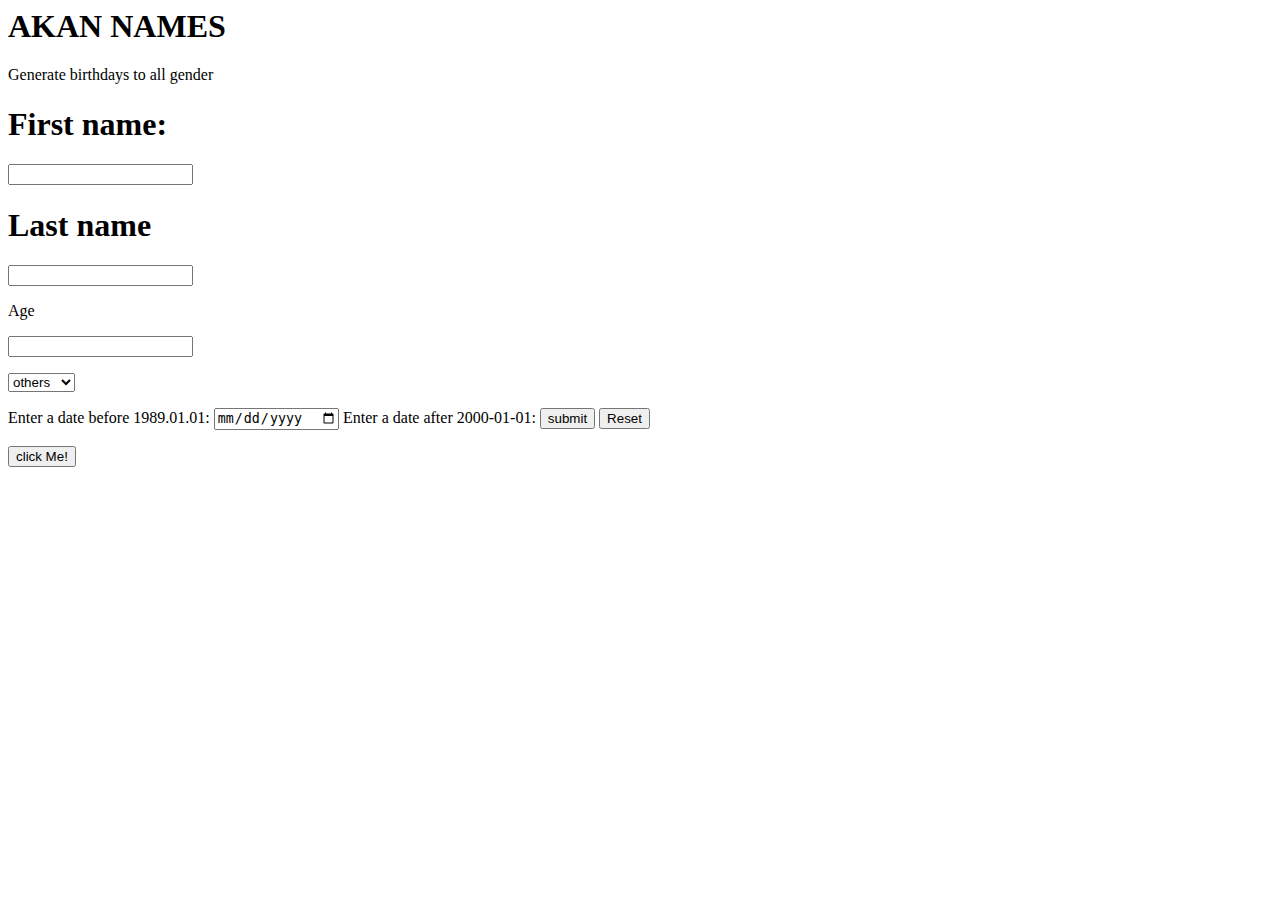
==== Desktop/my-school-projects/Java-script-project/index.html @ eebdd3a7 "Add html entries" ====
<html>
  <head>
      <title>NAMES</title>
      <link rel="stylesheet" type="text/css" href="css/style.css">
      <link rel="stylesheet"href="">
      </head>
      <body>
          <div class="container">
              <div class="row">
              <div class="col-md-6">
            <h1><strong>AKAN NAMES</strong></h1>
            <P>Generate birthdays to all gender</P>
            <form>
                <h1>First name:</h1>
                <input type="text" name="firstname"><br>
                <h1>Last name</h1>
                <input type="text" name="lastname">
            </form>
            <form>
                <p>Age</p>
                <input type="AGE" name="AGE">
            </form>
            <form action="/action.page.php">
                <select name="Gender">
                    <option value="others">others</option>
                    <option value="Female">Female</option>
                    <option value="Male">Male</option>
                </select>
             </form>

                <form>
                    Enter a date before 1989.01.01:
                    <input type="date" name="body" max="1979.12">
                    Enter a date after 2000-01-01:
                    <input="date" name="bday" min="2000-01-01">
                 <input type="submit" value="submit">
                  <input type="reset">
                </form>
                </div>
                <div class="col-md-6">
                </div>
                <button type="button" onclick="alert('Hello!')">click Me!</button>

                <script src="js/script"></script>
                </div>
                </div>
                </body>
                </html>
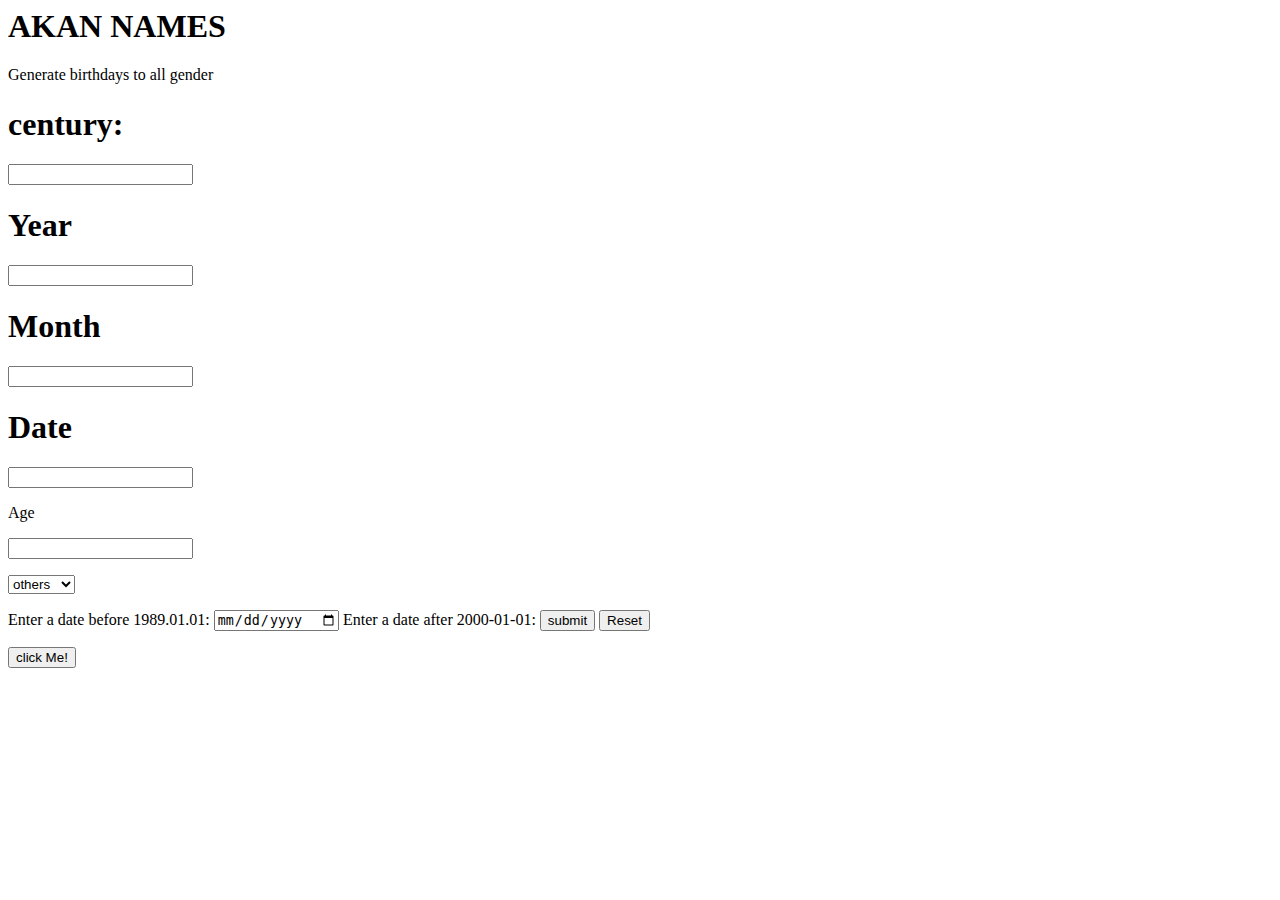
==== commit 79092147: "Add styles.css" ====
--- a/Desktop/my-school-projects/Java-script-project/index.html
+++ b/Desktop/my-school-projects/Java-script-project/index.html
@@ -11,10 +11,14 @@
             <h1><strong>AKAN NAMES</strong></h1>
             <P>Generate birthdays to all gender</P>
             <form>
-                <h1>First name:</h1>
-                <input type="text" name="firstname"><br>
-                <h1>Last name</h1>
-                <input type="text" name="lastname">
+                <h1>century:</h1>
+                <input type="text" name="century"><br>
+                <h1>Year</h1>
+                <input type="text" name="year">
+                <h1>Month</h1>
+                <input type="text" name="month">
+                <h1>Date</h1>
+                <input type="text" name="date">
             </form>
             <form>
                 <p>Age</p>
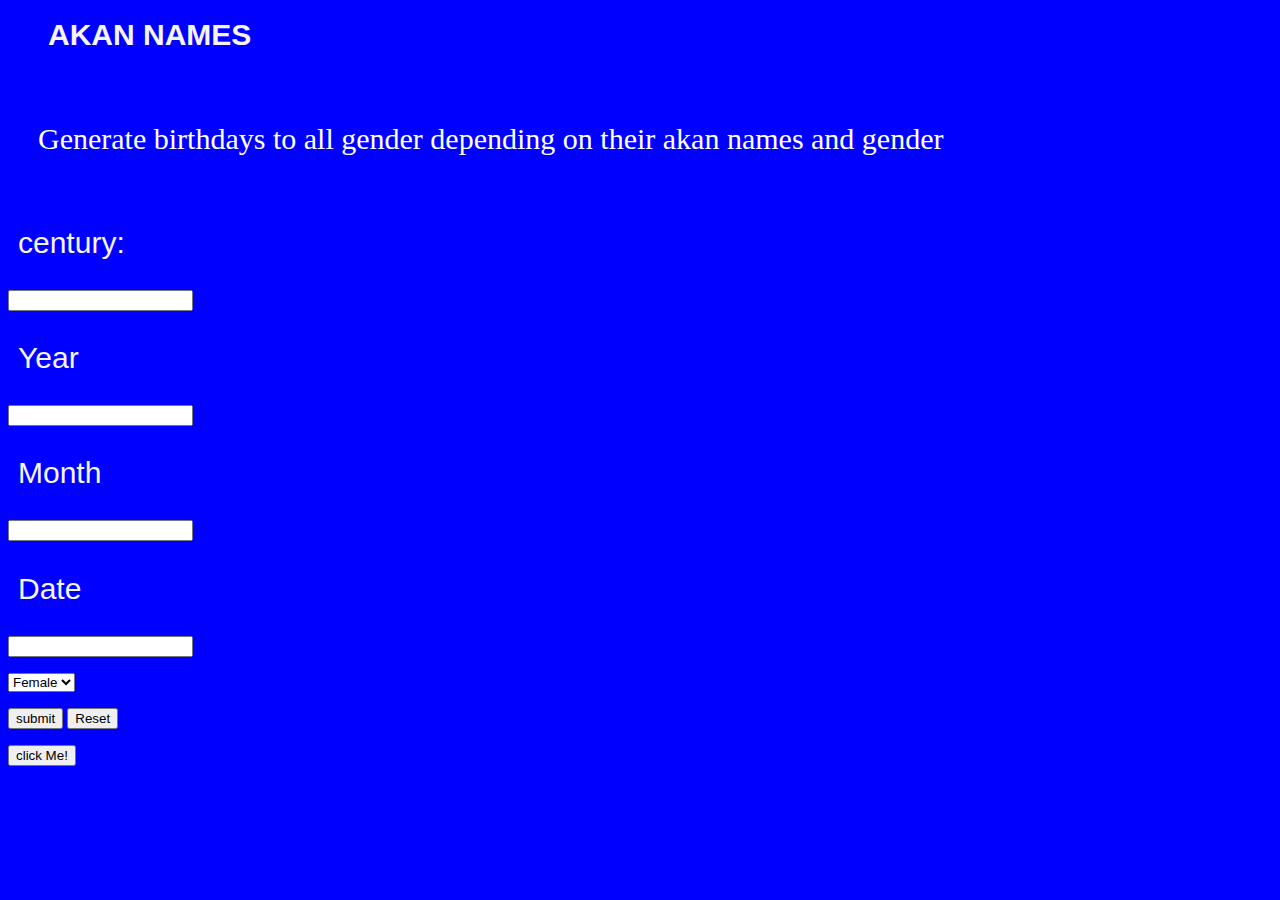
==== commit 897bd486: "Add README" ====
--- a/Desktop/my-school-projects/Java-script-project/index.html
+++ b/Desktop/my-school-projects/Java-script-project/index.html
@@ -1,16 +1,16 @@
 <html>
   <head>
       <title>NAMES</title>
-      <link rel="stylesheet" type="text/css" href="css/style.css">
-      <link rel="stylesheet"href="">
+      <link rel="stylesheet" type="text/css" href="css/styles.css">
+      
       </head>
       <body>
           <div class="container">
               <div class="row">
               <div class="col-md-6">
             <h1><strong>AKAN NAMES</strong></h1>
-            <P>Generate birthdays to all gender</P>
-            <form>
+            <P>Generate birthdays to all gender depending on their akan names and gender </P>
+            <form name="myForm" onsubmit="userInfo()">
                 <h1>century:</h1>
                 <input type="text" name="century"><br>
                 <h1>Year</h1>
@@ -18,25 +18,18 @@
                 <h1>Month</h1>
                 <input type="text" name="month">
                 <h1>Date</h1>
-                <input type="text" name="date">
+                <input type="text" name="day">
             </form>
-            <form>
-                <p>Age</p>
-                <input type="AGE" name="AGE">
-            </form>
+          
             <form action="/action.page.php">
-                <select name="Gender">
-                    <option value="others">others</option>
+                <select name="gender">
+                    
                     <option value="Female">Female</option>
                     <option value="Male">Male</option>
                 </select>
-             </form>
+               </form>
 
                 <form>
-                    Enter a date before 1989.01.01:
-                    <input type="date" name="body" max="1979.12">
-                    Enter a date after 2000-01-01:
-                    <input="date" name="bday" min="2000-01-01">
                  <input type="submit" value="submit">
                   <input type="reset">
                 </form>
@@ -45,7 +38,7 @@
                 </div>
                 <button type="button" onclick="alert('Hello!')">click Me!</button>
 
-                <script src="js/script"></script>
+                <script src="javascript/index.js"></script>
                 </div>
                 </div>
                 </body>
--- a/Desktop/my-school-projects/Java-script-project/css/styles.css
+++ b/Desktop/my-school-projects/Java-script-project/css/styles.css
@@ -0,0 +1,34 @@
+h1{
+    text-align: left;
+    color:whitesmoke;
+    font: 1em sans-serif;
+    padding: 10px;
+    font-size: 30px;
+} 
+P{
+    text-align: left;
+    padding: 30px;
+    color: white;
+    font-size: 30px;
+}
+body{
+    background-color: blue;
+}
+.container{
+    align-items: center;
+}
+.row{
+    align-items :center;
+}
+.col-md-6{
+    align-items: center;
+
+}
+h1 strong{
+    text-align: center;
+    padding: 30px
+} 
+
+
+
+
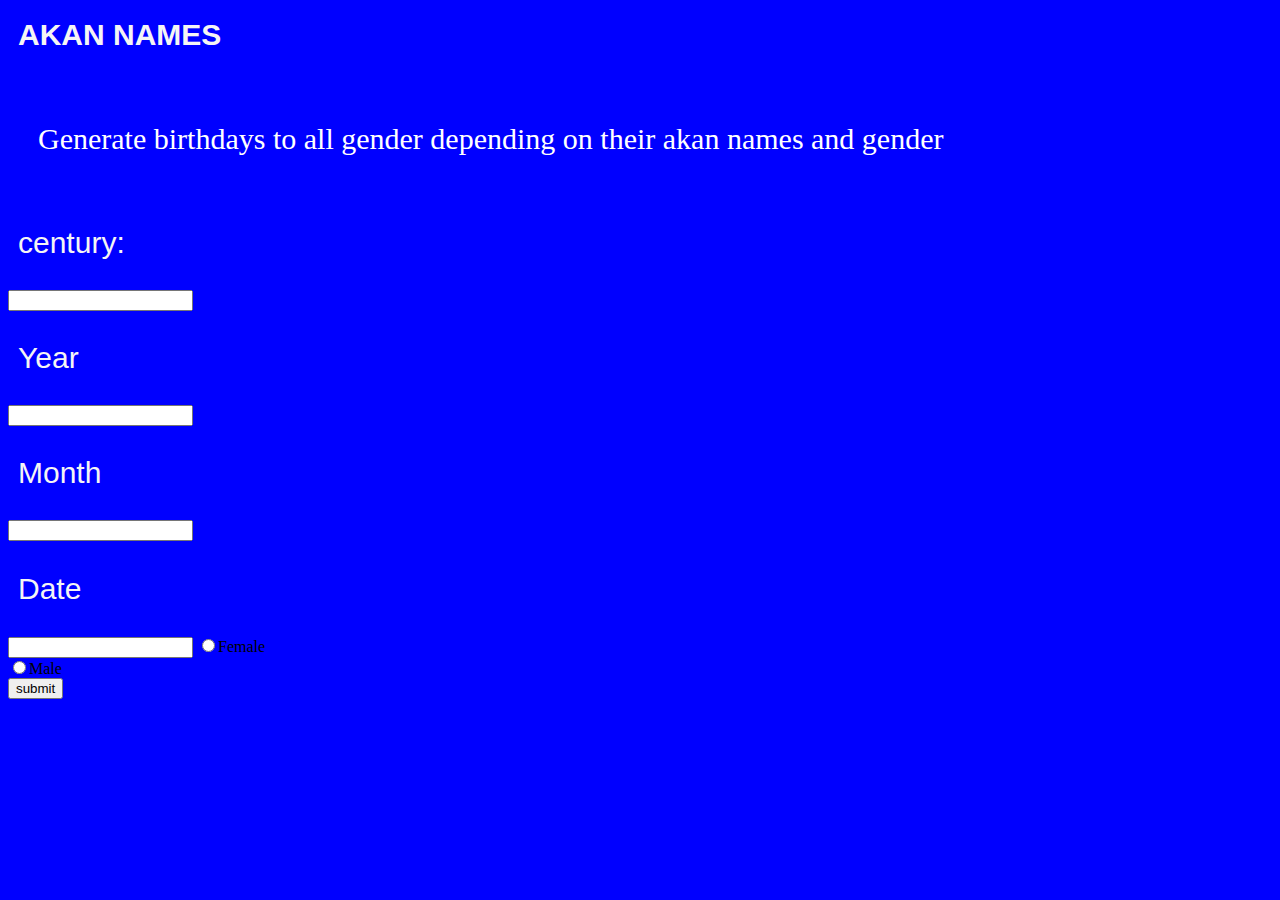
==== commit ff51522c: "Add html" ====
--- a/Desktop/my-school-projects/Java-script-project/index.html
+++ b/Desktop/my-school-projects/Java-script-project/index.html
@@ -5,12 +5,11 @@
       
       </head>
       <body>
-          <div class="container">
-              <div class="row">
-              <div class="col-md-6">
+          
             <h1><strong>AKAN NAMES</strong></h1>
+            <script type="text/javascript" src="javascript/index.js"></script>
             <P>Generate birthdays to all gender depending on their akan names and gender </P>
-            <form name="myForm" onsubmit="userInfo()">
+            <form>
                 <h1>century:</h1>
                 <input type="text" name="century"><br>
                 <h1>Year</h1>
@@ -19,28 +18,13 @@
                 <input type="text" name="month">
                 <h1>Date</h1>
                 <input type="text" name="day">
-            </form>
-          
-            <form action="/action.page.php">
-                <select name="gender">
-                    
-                    <option value="Female">Female</option>
-                    <option value="Male">Male</option>
-                </select>
-               </form>
-
-                <form>
-                 <input type="submit" value="submit">
-                  <input type="reset">
-                </form>
-                </div>
-                <div class="col-md-6">
-                </div>
-                <button type="button" onclick="alert('Hello!')">click Me!</button>
-
-                <script src="javascript/index.js"></script>
-                </div>
-                </div>
+        
+                <input type="radio" name="gender" value="1">Female<br>
+                <input type="radio" name="gender" value="2">Male<br>
+                 <button type="button" onclick="userInfo()">submit</button>
+                
+             </form>
+            
                 </body>
                 </html>
                       
--- a/Desktop/my-school-projects/Java-script-project/css/styles.css
+++ b/Desktop/my-school-projects/Java-script-project/css/styles.css
@@ -14,14 +14,7 @@
 body{
     background-color: blue;
 }
-.container{
-    align-items: center;
-}
-.row{
-    align-items :center;
-}
-.col-md-6{
-    align-items: center;
+
 
 }
 h1 strong{
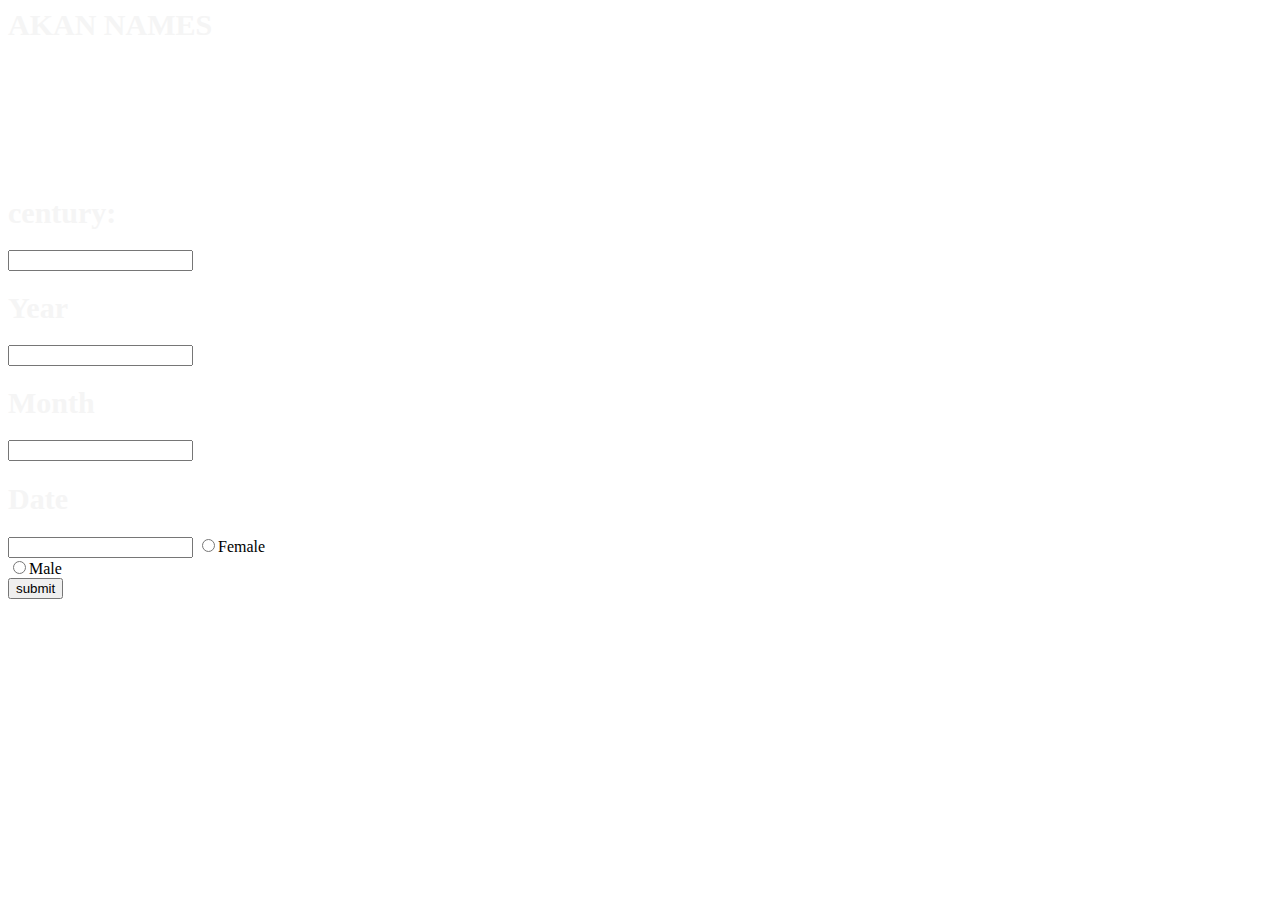
==== commit e0d9788e: "first commit" ====
--- a/Desktop/my-school-projects/Java-script-project/index.html
+++ b/Desktop/my-school-projects/Java-script-project/index.html
@@ -1,30 +1,34 @@
 <html>
   <head>
       <title>NAMES</title>
+
       <link rel="stylesheet" type="text/css" href="css/styles.css">
       
       </head>
       <body>
           
             <h1><strong>AKAN NAMES</strong></h1>
-            <script type="text/javascript" src="javascript/index.js"></script>
+           
             <P>Generate birthdays to all gender depending on their akan names and gender </P>
+
+            <script src="javascript/index.js"></script>
             <form>
                 <h1>century:</h1>
-                <input type="text" name="century"><br>
+                <input type="number" id="century"><br>
                 <h1>Year</h1>
-                <input type="text" name="year">
+                <input type="number" id="year">
                 <h1>Month</h1>
-                <input type="text" name="month">
+                <input type="number" id="month">
                 <h1>Date</h1>
-                <input type="text" name="day">
+                <input type="number" id="day">
         
                 <input type="radio" name="gender" value="1">Female<br>
                 <input type="radio" name="gender" value="2">Male<br>
-                 <button type="button" onclick="userInfo()">submit</button>
+
+                 <input type="button" value="submit" onclick="akanEntry();">
                 
              </form>
-            
+
                 </body>
                 </html>
                       
--- a/Desktop/my-school-projects/Java-script-project/css/styles.css
+++ b/Desktop/my-school-projects/Java-script-project/css/styles.css
@@ -1,18 +1,20 @@
 h1{
     text-align: left;
     color:whitesmoke;
-    font: 1em sans-serif;
-    padding: 10px;
     font-size: 30px;
+
 } 
 P{
     text-align: left;
     padding: 30px;
     color: white;
-    font-size: 30px;
+    font-size:30px;
+    
 }
 body{
-    background-color: blue;
+    background-image: url("/images/backgroun2.jpeg ");
+    background-repeat: no-repeat;
+    background-size:cover;
 }
 
 
@@ -21,6 +23,9 @@
     text-align: center;
     padding: 30px
 } 
+form{
+    align-items:center;
+}
 
 
 
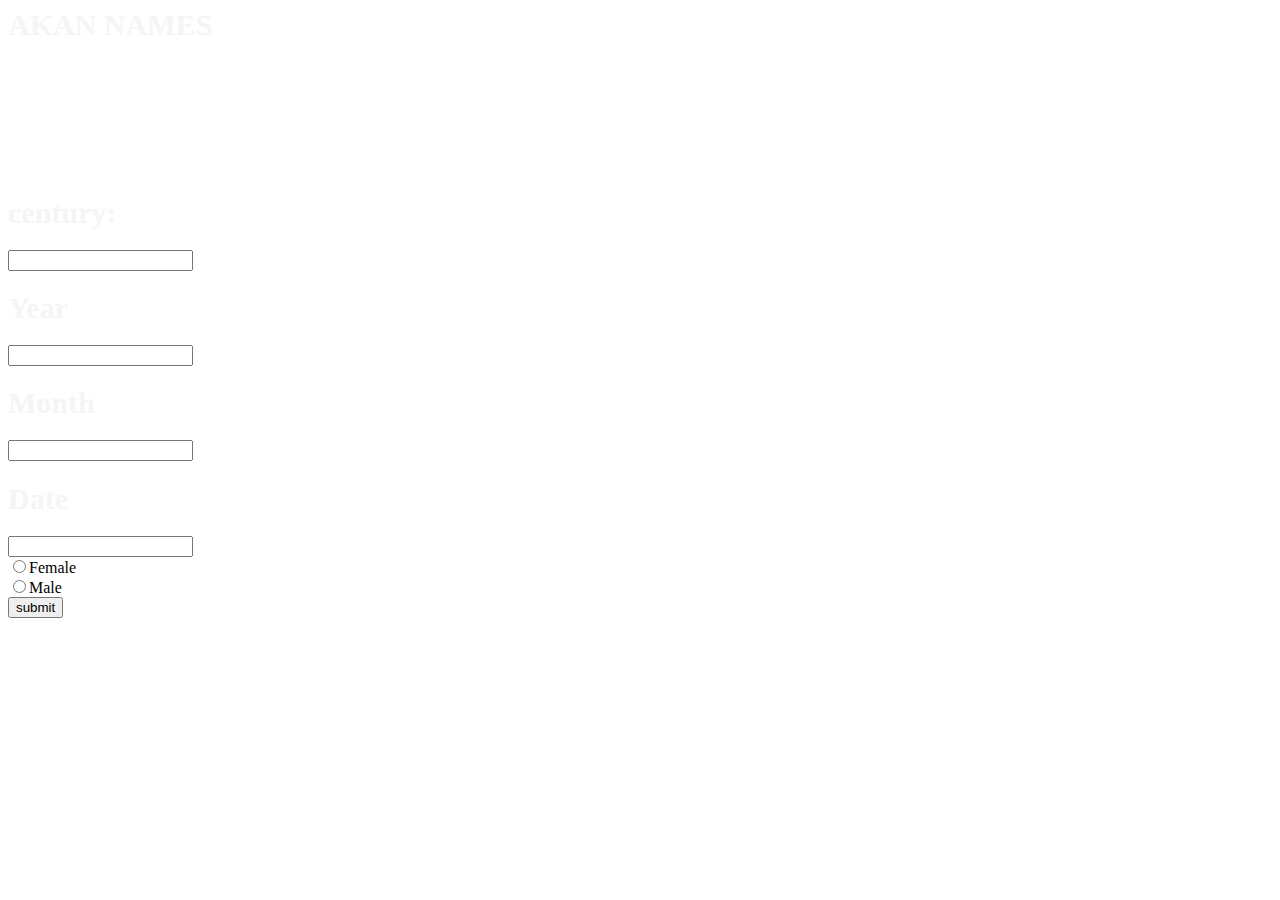
==== commit 3924a74d: "add all project" ====
--- a/Desktop/my-school-projects/Java-script-project/index.html
+++ b/Desktop/my-school-projects/Java-script-project/index.html
@@ -16,11 +16,11 @@
                 <h1>century:</h1>
                 <input type="number" id="century"><br>
                 <h1>Year</h1>
-                <input type="number" id="year">
+                <input type="number" id="year"><br>
                 <h1>Month</h1>
-                <input type="number" id="month">
+                <input type="number" id="month"><br>
                 <h1>Date</h1>
-                <input type="number" id="day">
+                <input type="number" id="day"><br>
         
                 <input type="radio" name="gender" value="1">Female<br>
                 <input type="radio" name="gender" value="2">Male<br>
